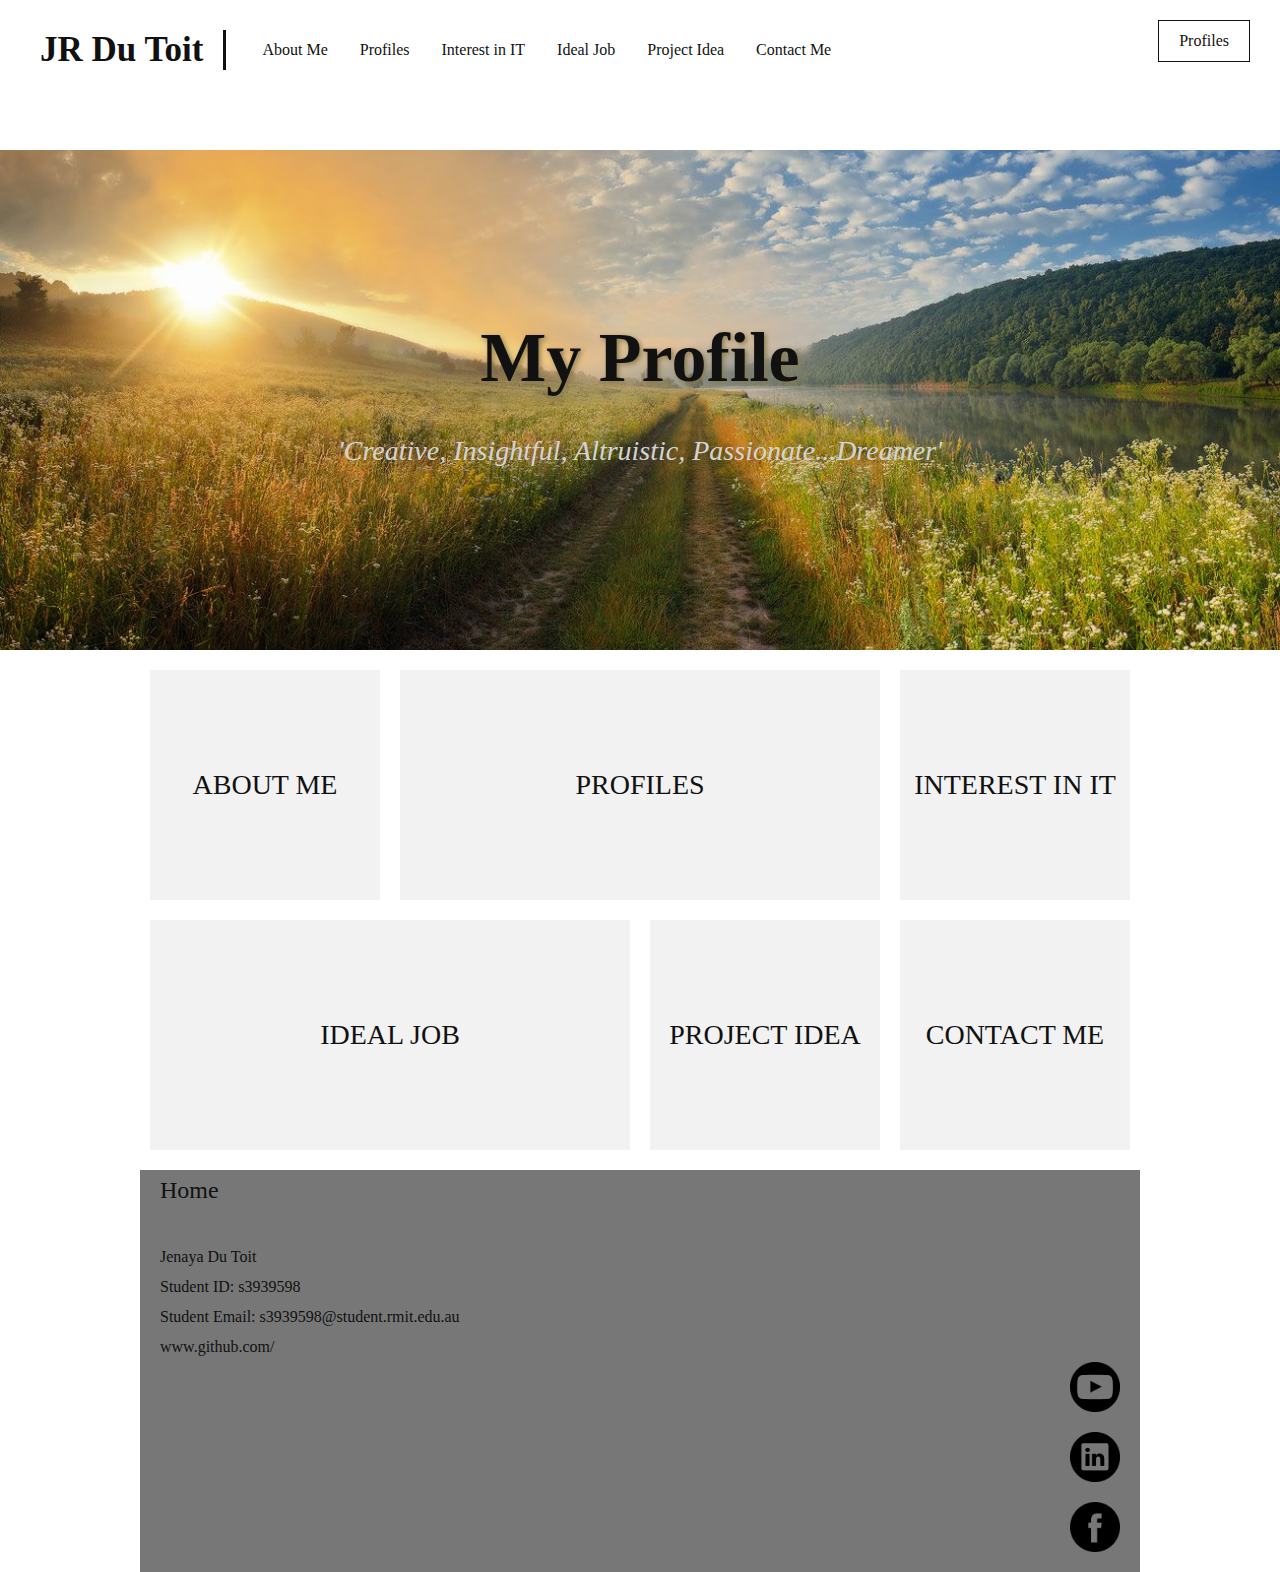
==== index.html @ 4623e254 "Add files via upload" ====
<!DOCTYPE html>
<html>
    <head>
        <meta charset="utf-8">
        <title>Assignment 1 - My Profile</title>
        <meta name="viewpoint" content="width=device-width, initial-scale=1.0">
        <link rel="stylesheet" href="style.css">
    </head>
    <body>
        <header>
            <a href="index.html"class="header-brand">JR Du Toit</a>
            <nav>
                <ul>
                    <li><a href="about.html">About Me</a></li>
                    <li><a href="profiles.html">Profiles</a></li>
                    <li><a href="interest.html">Interest in IT</a></li>
                    <li><a href="job.html">Ideal Job</a></li>
                    <li><a href="project.html">Project Idea</a></li>
                    <li><a href="contact.html">Contact Me</a></li>
                </ul>
                <a href="profiles.html" class="header-profiles">Profiles</a>
            </nav>
        </header>
        <main>
            <section class="index-banner">
            <div class="vertical-center">
            <br>
                <h2>My Profile</h2>
                <br>
                <h1>'Creative, Insightful, Altruistic, Passionate...Dreamer'</h1>
            </br>
            </div>
            </section>
            <div class="wrapper">
                <section class="index-links">
                    <a href="about.html">
                        <div class="index-squarelink-square">
                            <h3>About Me</h3>
                        </div>
                    </a>
                    <a href="profiles.html">
                        <div class="index-squarelink-rectangle">
                            <h3>Profiles</h3>
                        </div>
                    </a>
                    <a href="interest.html">
                        <div class="index-squarelink-square">
                            <h3>Interest in IT</h3>
                        </div>
                    </a>
                        <a href="job.html">
                        <div class="index-squarelink-rectangle">
                            <h3>Ideal Job</h3>
                        </div>
                    </a>
                        <a href="project.html">
                        <div class="index-squarelink-square">
                            <h3>Project Idea</h3>
                        </div>
                    </a>
                        <a href="contact.html">
                        <div class="index-squarelink-square">
                            <h3>Contact Me</h3>
                        </div>
                    </a>
                        </section>
                    </div>
            </main>
            <div class="wrapper">
            <footer>
                <ul class="footer-links-main">
                    <li><a href="#">Home</a></li>
                </ul>
                <br>
                <br>
                <div class="footer-list">
                <ul>
                    <li>Jenaya Du Toit</li>
                    <li>Student ID: s3939598</li>
                    <li>Student Email: s3939598@student.rmit.edu.au</li>
                    <li>www.github.com/</li>
                </ul>
                <div class="footer-sm">
                    <a href="#">
                        <img src="img/youtube-button.png" alt="youtube icon">
                    </a>
                    <a href="#">
                        <img src="img/linkedin-button.png" alt="linkedin icon">
                    </a>
                    <a href="#">
                        <img src="img/facebook-icon.png" alt="facebook icon">
                    </a>
                </div>
            </footer>
        </div>
        </body>
        </html>
---- style.css ----
/*
html5doctor.com Reset Stylesheet
v1.6.1
Last Updated: 2010-09-17
Author: Richard Clark - http://richclarkdesign.com
Twitter: @rich_clark
*/

html, body, div, span, object, iframe,
h1, h2, h3, h4, h5, h6, p, blockquote, pre,
abbr, address, cite, code,
del, dfn, em, img, ins, kbd, q, samp,
small, strong, sub, sup, var,
b, i,
dl, dt, dd, ol, ul, li,
fieldset, form, label, legend,
table, caption, tbody, tfoot, thead, tr, th, td,
article, aside, canvas, details, figcaption, figure,
footer, header, hgroup, menu, nav, section, summary,
time, mark, audio, video {
    margin:0;
    padding:0;
    border:0;
    outline:0;
    font-size:100%;
    vertical-align:baseline;
    background:transparent;
}

body {
    line-height:1;
}

article,aside,details,figcaption,figure,
footer,header,hgroup,menu,nav,section {
    display:block;
}

nav ul {
    list-style:none;
}

blockquote, q {
    quotes:none;
}

blockquote:before, blockquote:after,
q:before, q:after {
    content:'';
    content:none;
}

a {
    margin:0;
    padding:0;
    font-size:100%;
    vertical-align:baseline;
    background:transparent;
}

/* change colours to suit your needs */
ins {
    background-color:#ff9;
    color:#000;
    text-decoration:none;
}

/* change colours to suit your needs */
mark {
    background-color:#ff9;
    color:#000;
    font-style:italic;
    font-weight:bold;
}

del {
    text-decoration: line-through;
}

abbr[title], dfn[title] {
    border-bottom:1px dotted;
    cursor:help;
}

table {
    border-collapse:collapse;
    border-spacing:0;
}

/* change border colour to suit your needs */
hr {
    display:block;
    height:1px;
    border:0;
    border-top:1px solid #cccccc;
    margin:1em 0;
    padding:0;
}

input, select {
    vertical-align:middle;
}

/*MY CODE BELOW*/

* {
    text-decoration: none;
}
* {
    font-family:"Avenir";
}
main {
    padding-top: 50px;
}
header{
    top: 0;
    right: 0;
    left: 0;
    background-color: #fff;
    width: 100%;
    height: 100px;
}
header .header-brand{
    font-family: "Avenir";
    font-size: 35px;
    font-weight: 900;
    color: #111;
    display: block;
    margin: 0 auto;
    text-align: center;
    padding: 20px 0;
}

/* top navigation - menus*/

header nav ul {
    display: block;
    margin: 0 auto;
    width: fit-content;
}
header nav ul li {
    display: inline-block;
    float: left;
    list-style: none;
    padding: 0 16px;
}
header nav ul li a {
    font-family: "Avenir";
    font-size: 16px;
    color: #111;
}
header .header-profiles {
    display: none;
}

/* set layout responsiveness parameters*/

@media only screen and (min-width: 1000px) {
    header .header-brand {
        margin: 30px 0;
        text-align: left;
        line-height: 40px;
        padding: 0 20px 0 40px;
        border-right: 3px solid #111;
        float: left;
    }
header nav ul {
    margin: 20px 0 0 20px;
    float: left;
}
header nav ul li a {
    line-height: 60px;
}
header .header-profiles {
    display: block;
    font-family: "Avenir";
    font-size: 16px;
    color: #111;
    line-height: 40px;
    border: 1px solid #111;
    float: right;
    margin-right: 30px;
    margin-top: 20px;
    padding: 0 20px;
}
/*INDEX PAGE*/

/*BANNER*/

.index-banner {
    width: 100%;
    height: calc(100vh - 100px);
    background-image: url('img/landscape.jpg');
    background-repeat: no-repeat;
    background-position: center;
    background-size: cover;
    display: table;
}

/*center of My Profile heading*/

.vertical-center {
    line-height: 50px;
    display: table-cell;
    vertical-align: middle;
}

.index-banner h1 {
    font-family: 'Avenir';
    font-size: 28px;
    font-weight: 100;
    font-style: italic;
    line-height: 35px;
    color: #d3d3d3;
    text-align: center;
}

.index-banner h2 {
    font-family: 'Avenir';
    font-size: 70px;
    color: #111;
    text-align: center;
    text-shadow: 2px 2px 5px #897c4d
}

.index-links div {
    margin: 16px 16px 0;
    width: calc(100% - 32px);
    height: 100px;
    background-color: #f2f2f2;
}

p  {
    color: #111
}

/* styling link pages - menus*/

.index-links div h3 {
    font-family: 'Avenir';
    font-size: 28px;
    font-weight: 100;
    line-height: 100px;
    color: #111;
    text-align: center;
    text-transform: uppercase;
}
@media only screen and (min-width: 1000px) {
    .wrapper{
        width: 1000px;
        margin: 0 auto;
    }
.index-banner {
        height: 500px;
}
.index-links {
    padding-bottom: 20px;
    overflow: hidden;
}
.index-links div {
    margin: 20px 10px 0;
    height: 230px;
    background-color: #f2f2f2;
    float: left;
}
.index-squarelink-square {
    width: calc(25% - 20px)!important;
}
.index-squarelink-rectangle {
    width: calc(50% - 20px)!important;
}
.index-links div h3 {
    line-height: 230px;
}

/*ABOUT PAGE*/

.about-banner {
    width: 100%;
    height: calc(100vh - 100px);
    background-image: url('img/leaves.jpg');
    background-repeat: no-repeat;
    background-position: center;
    background-size: cover;
    display: table;
}
.vertical-center {
    line-height: 50px;
    display: table-cell;
    vertical-align: middle;
}
.about-banner h1 {
    font-family: 'Avenir';
    font-size: 28px;
    font-weight: 100;
    font-style: italic;
    line-height: 35px;
    color: #d3d3d3;
    text-align: center;
}
.about-banner h2 {
    font-family: 'Avenir';
    font-size: 70px;
    color: #111;
    text-align: center;
    text-shadow: 2px 2px 5px #897c4d
}
@media only screen and (min-width: 1000px) {
    .wrapper{
        width: 1000px;
        margin: 0 auto;
    }
.about-banner {
        height: 500px;
}
.about-pages {
    font-size: 20px;
}

/* INTEREST PAGE*/
.interest-banner {
    width: 100%;
    height: calc(100vh - 100px);
    background-image: url('img/robot-dog.jpg');
    background-repeat: no-repeat;
    background-position: center;
    background-size: cover;
    display: table;
}
.vertical-center {
    line-height: 50px;
    display: table-cell;
    vertical-align: middle;
}
.interest-banner h1 {
    font-family: 'Avenir';
    font-size: 28px;
    font-weight: 100;
    font-style: italic;
    line-height: 35px;
    color: #d3d3d3;
    text-align: center;
}
.interest-banner h2 {
    font-family: 'Avenir';
    font-size: 70px;
    color: #111;
    text-align: center;
    text-shadow: 2px 2px 5px #897c4d
}
@media only screen and (min-width: 1000px) {
    .wrapper{
        width: 1000px;
        margin: 0 auto;
    }
.interest-banner {
        height: 500px;
}
.interest-pages {
    font-size: 20px;
}
/* FOOTER CODE - CONTAINER*/

footer {
    width: (100% - 80px);
    padding: 40px 40px
    margin-top: 20px;
    background-color: #777;
    overflow: hidden;
}
.footer-list {
    font-family: 'Avenir';
    font-size: 16px;
    font-weight: 100;
    line-height: 30px;
    color: #111;
    text-align: left;
}
footer ul {
    float; left;
    padding-left: 20px;
}
/*lists*/
footer ul li {
    display: block;
    list-style: none;
}

/*menu anchor tag - link styling*/

footer ul li a {
    font-family: "Avenir";
    font-size: 24px;
    color: #111;
    line-height: 40px;
}
.footer-sm {
    width: 50px;
    padding-right: 20px;
    float: right;
}
.footer-sm img {
    width: 100%;
    margin-bottom: 10px;
}
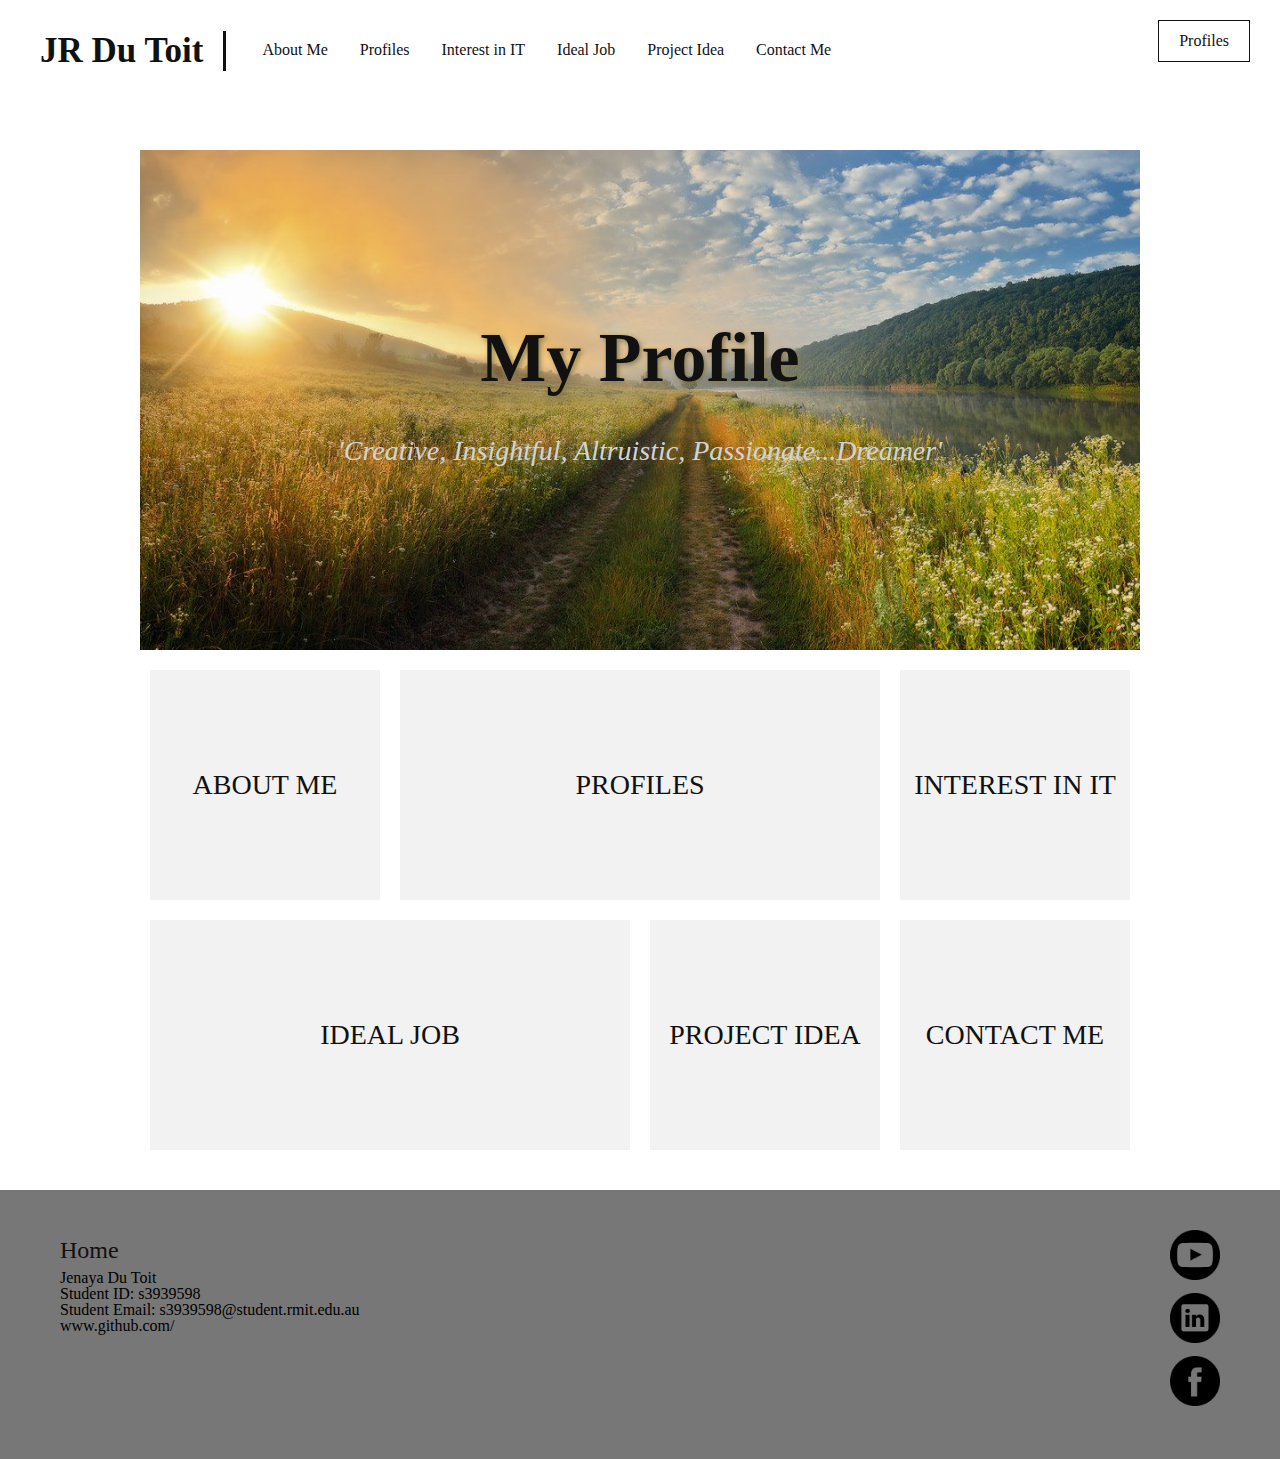
==== commit cdcf727d: "mayor revisions" ====
--- a/index.html
+++ b/index.html
@@ -1,97 +1,127 @@
 <!DOCTYPE html>
-<html>
-    <head>
-        <meta charset="utf-8">
-        <title>Assignment 1 - My Profile</title>
-        <meta name="viewpoint" content="width=device-width, initial-scale=1.0">
-        <link rel="stylesheet" href="style.css">
-    </head>
-    <body>
-        <header>
-            <a href="index.html"class="header-brand">JR Du Toit</a>
-            <nav>
-                <ul>
-                    <li><a href="about.html">About Me</a></li>
-                    <li><a href="profiles.html">Profiles</a></li>
-                    <li><a href="interest.html">Interest in IT</a></li>
-                    <li><a href="job.html">Ideal Job</a></li>
-                    <li><a href="project.html">Project Idea</a></li>
-                    <li><a href="contact.html">Contact Me</a></li>
-                </ul>
-                <a href="profiles.html" class="header-profiles">Profiles</a>
-            </nav>
-        </header>
-        <main>
-            <section class="index-banner">
-            <div class="vertical-center">
+<html lang="en">
+  <head>
+    <meta charset="utf-8">
+    <title>Assignment 1 - My Profile
+    </title>
+    <meta name="viewport" content="width=device-width, initial-scale=1.0">
+    <link rel="stylesheet" href="style.css">
+  </head>
+  <body>
+    <header>
+      <a href="index.html" class="header-brand">JR Du Toit
+      </a>
+      <nav>
+        <ul>
+          <li>
+            <a href="about.html">About Me
+            </a>
+          </li>
+          <li>
+            <a href="profiles.html">Profiles
+            </a>
+          </li>
+          <li>
+            <a href="interest.html">Interest in IT
+            </a>
+          </li>
+          <li>
+            <a href="job.html">Ideal Job
+            </a>
+          </li>
+          <li>
+            <a href="project.html">Project Idea
+            </a>
+          </li>
+          <li>
+            <a href="contact.html">Contact Me
+            </a>
+          </li>
+        </ul>
+        <a href="profiles.html" class="header-profiles">Profiles
+        </a>
+      </nav>
+    </header>
+    <main>
+      <div class="wrapper">
+        <section class="index-banner">
+          <div class="vertical-center">
             <br>
-                <h2>My Profile</h2>
-                <br>
-                <h1>'Creative, Insightful, Altruistic, Passionate...Dreamer'</h1>
-            </br>
+            <h2>My Profile
+            </h2>
+            <br>
+            <h1>'Creative, Insightful, Altruistic, Passionate...Dreamer'
+            </h1>
+            <br>
+          </div>
+        </section>
+        <section class="index-links">
+          <a href="about.html">
+            <div class="index-squarelink-square">
+              <h3>About Me
+              </h3>
             </div>
-            </section>
-            <div class="wrapper">
-                <section class="index-links">
-                    <a href="about.html">
-                        <div class="index-squarelink-square">
-                            <h3>About Me</h3>
-                        </div>
-                    </a>
-                    <a href="profiles.html">
-                        <div class="index-squarelink-rectangle">
-                            <h3>Profiles</h3>
-                        </div>
-                    </a>
-                    <a href="interest.html">
-                        <div class="index-squarelink-square">
-                            <h3>Interest in IT</h3>
-                        </div>
-                    </a>
-                        <a href="job.html">
-                        <div class="index-squarelink-rectangle">
-                            <h3>Ideal Job</h3>
-                        </div>
-                    </a>
-                        <a href="project.html">
-                        <div class="index-squarelink-square">
-                            <h3>Project Idea</h3>
-                        </div>
-                    </a>
-                        <a href="contact.html">
-                        <div class="index-squarelink-square">
-                            <h3>Contact Me</h3>
-                        </div>
-                    </a>
-                        </section>
-                    </div>
-            </main>
-            <div class="wrapper">
-            <footer>
-                <ul class="footer-links-main">
-                    <li><a href="#">Home</a></li>
-                </ul>
-                <br>
-                <br>
-                <div class="footer-list">
-                <ul>
-                    <li>Jenaya Du Toit</li>
-                    <li>Student ID: s3939598</li>
-                    <li>Student Email: s3939598@student.rmit.edu.au</li>
-                    <li>www.github.com/</li>
-                </ul>
-                <div class="footer-sm">
-                    <a href="#">
-                        <img src="img/youtube-button.png" alt="youtube icon">
-                    </a>
-                    <a href="#">
-                        <img src="img/linkedin-button.png" alt="linkedin icon">
-                    </a>
-                    <a href="#">
-                        <img src="img/facebook-icon.png" alt="facebook icon">
-                    </a>
-                </div>
-            </footer>
+          </a>
+          <a href="profiles.html">
+            <div class="index-squarelink-rectangle">
+              <h3>Profiles
+              </h3>
+            </div>
+          </a>
+          <a href="interest.html">
+            <div class="index-squarelink-square">
+              <h3>Interest in IT
+              </h3>
+            </div>
+          </a>
+          <a href="job.html">
+            <div class="index-squarelink-rectangle">
+              <h3>Ideal Job
+              </h3>
+            </div>
+          </a>
+          <a href="project.html">
+            <div class="index-squarelink-square">
+              <h3>Project Idea
+              </h3>
+            </div>
+          </a>
+          <a href="contact.html">
+            <div class="index-squarelink-square">
+              <h3>Contact Me
+              </h3>
+            </div>
+          </a>
+        </section>
+    </main>
+      <footer>
+        <ul class="footer-links-main">
+          <li>
+              <a href="index.html">Home
+            </a>
+          </li>
+          <li>Jenaya Du Toit
+          </li>
+          <li>Student ID: s3939598
+          </li>
+          <li>Student Email: s3939598@student.rmit.edu.au
+          </li>
+          <li>www.github.com/
+          </li>
+        </ul>
+        <div class="footer-sm">
+          <a href="#">
+            <img src="img/youtube-button.png" alt="youtube icon">
+          </a>
+          <a href="#">
+            <img src="img/linkedin-button.png" alt="linkedin icon">
+          </a>
+          <a href="#">
+            <img src="img/facebook-icon.png" alt="facebook icon">
+          </a>
         </div>
-        </body>
-        </html>
+         <div class="wrapper">
+      </footer>
+    </div>
+      </body>
+    </html>
--- a/style.css
+++ b/style.css
@@ -109,6 +109,9 @@
 * {
     font-family:"Avenir";
 }
+body {
+    background-color: #fff;
+}
 main {
     padding-top: 50px;
 }
@@ -152,25 +155,26 @@
 header .header-profiles {
     display: none;
 }
-
-/* set layout responsiveness parameters*/
-
+/* set layout responsiveness website parameters*/
 @media only screen and (min-width: 1000px) {
     header .header-brand {
-        margin: 30px 0;
+        margin: 31px 0;
         text-align: left;
         line-height: 40px;
         padding: 0 20px 0 40px;
         border-right: 3px solid #111;
         float: left;
-    }
+}
+
 header nav ul {
     margin: 20px 0 0 20px;
     float: left;
 }
+
 header nav ul li a {
     line-height: 60px;
 }
+
 header .header-profiles {
     display: block;
     font-family: "Avenir";
@@ -185,8 +189,6 @@
 }
 /*INDEX PAGE*/
 
-/*BANNER*/
-
 .index-banner {
     width: 100%;
     height: calc(100vh - 100px);
@@ -230,6 +232,12 @@
     background-color: #f2f2f2;
 }
 
+@media only screen and (min-width: 1000px) {
+    .wrapper {
+        width: 1000px;
+        margin: 0 auto;
+}
+
 p  {
     color: #111
 }
@@ -245,30 +253,31 @@
     text-align: center;
     text-transform: uppercase;
 }
-@media only screen and (min-width: 1000px) {
-    .wrapper{
-        width: 1000px;
-        margin: 0 auto;
-    }
+
 .index-banner {
         height: 500px;
 }
+
 .index-links {
     padding-bottom: 20px;
     overflow: hidden;
 }
+
 .index-links div {
     margin: 20px 10px 0;
     height: 230px;
     background-color: #f2f2f2;
     float: left;
 }
+
 .index-squarelink-square {
     width: calc(25% - 20px)!important;
 }
+
 .index-squarelink-rectangle {
     width: calc(50% - 20px)!important;
 }
+
 .index-links div h3 {
     line-height: 230px;
 }
@@ -278,17 +287,19 @@
 .about-banner {
     width: 100%;
     height: calc(100vh - 100px);
-    background-image: url('img/leaves.jpg');
+    background-image: url('img/lilly-me.JPG');
     background-repeat: no-repeat;
     background-position: center;
     background-size: cover;
     display: table;
 }
+
 .vertical-center {
     line-height: 50px;
     display: table-cell;
     vertical-align: middle;
 }
+
 .about-banner h1 {
     font-family: 'Avenir';
     font-size: 28px;
@@ -305,14 +316,65 @@
     text-align: center;
     text-shadow: 2px 2px 5px #897c4d
 }
+
 @media only screen and (min-width: 1000px) {
     .wrapper{
         width: 1000px;
         margin: 0 auto;
-    }
+}
+
 .about-banner {
         height: 500px;
 }
+
+.about-pages {
+    font-size: 20px;
+}
+/*PROFILES PAGE*/
+
+.profiles-banner {
+    width: 100%;
+    height: calc(100vh - 100px);
+    background-image: url('img/thinker.jpg');
+    background-repeat: no-repeat;
+    background-position: center;
+    background-size: cover;
+    display: table;
+}
+
+.vertical-center {
+    line-height: 50px;
+    display: table-cell;
+    vertical-align: middle;
+}
+
+.profiles-banner h1 {
+    font-family: 'Avenir';
+    font-size: 28px;
+    font-weight: 100;
+    font-style: italic;
+    line-height: 35px;
+    color: #d3d3d3;
+    text-align: center;
+}
+.profiles-banner h2 {
+    font-family: 'Avenir';
+    font-size: 70px;
+    color: #111;
+    text-align: center;
+    text-shadow: 2px 2px 5px #897c4d
+}
+
+@media only screen and (min-width: 1000px) {
+    .wrapper{
+        width: 1000px;
+        margin: 0 auto;
+}
+
+.about-banner {
+        height: 500px;
+}
+
 .about-pages {
     font-size: 20px;
 }
@@ -327,11 +389,13 @@
     background-size: cover;
     display: table;
 }
+
 .vertical-center {
     line-height: 50px;
     display: table-cell;
     vertical-align: middle;
 }
+
 .interest-banner h1 {
     font-family: 'Avenir';
     font-size: 28px;
@@ -341,6 +405,7 @@
     color: #d3d3d3;
     text-align: center;
 }
+
 .interest-banner h2 {
     font-family: 'Avenir';
     font-size: 70px;
@@ -348,26 +413,31 @@
     text-align: center;
     text-shadow: 2px 2px 5px #897c4d
 }
+
+.interest-banner {
+        height: 500px;
+}
+
+.interest-pages {
+    font-size: 20px;
+}
+
 @media only screen and (min-width: 1000px) {
     .wrapper{
         width: 1000px;
         margin: 0 auto;
-    }
-.interest-banner {
-        height: 500px;
-}
-.interest-pages {
-    font-size: 20px;
-}
+}
+
 /* FOOTER CODE - CONTAINER*/
 
 footer {
-    width: (100% - 80px);
-    padding: 40px 40px
+    width: calc(100% - 80px);
+    padding: 40px 40px;
     margin-top: 20px;
     background-color: #777;
     overflow: hidden;
 }
+
 .footer-list {
     font-family: 'Avenir';
     font-size: 16px;
@@ -376,8 +446,10 @@
     color: #111;
     text-align: left;
 }
+
 footer ul {
-    float; left;
+    width: fit-content;
+    float: left;
     padding-left: 20px;
 }
 /*lists*/
@@ -385,20 +457,20 @@
     display: block;
     list-style: none;
 }
-
 /*menu anchor tag - link styling*/
-
 footer ul li a {
     font-family: "Avenir";
     font-size: 24px;
     color: #111;
     line-height: 40px;
 }
+
 .footer-sm {
     width: 50px;
     padding-right: 20px;
     float: right;
 }
+
 .footer-sm img {
     width: 100%;
     margin-bottom: 10px;
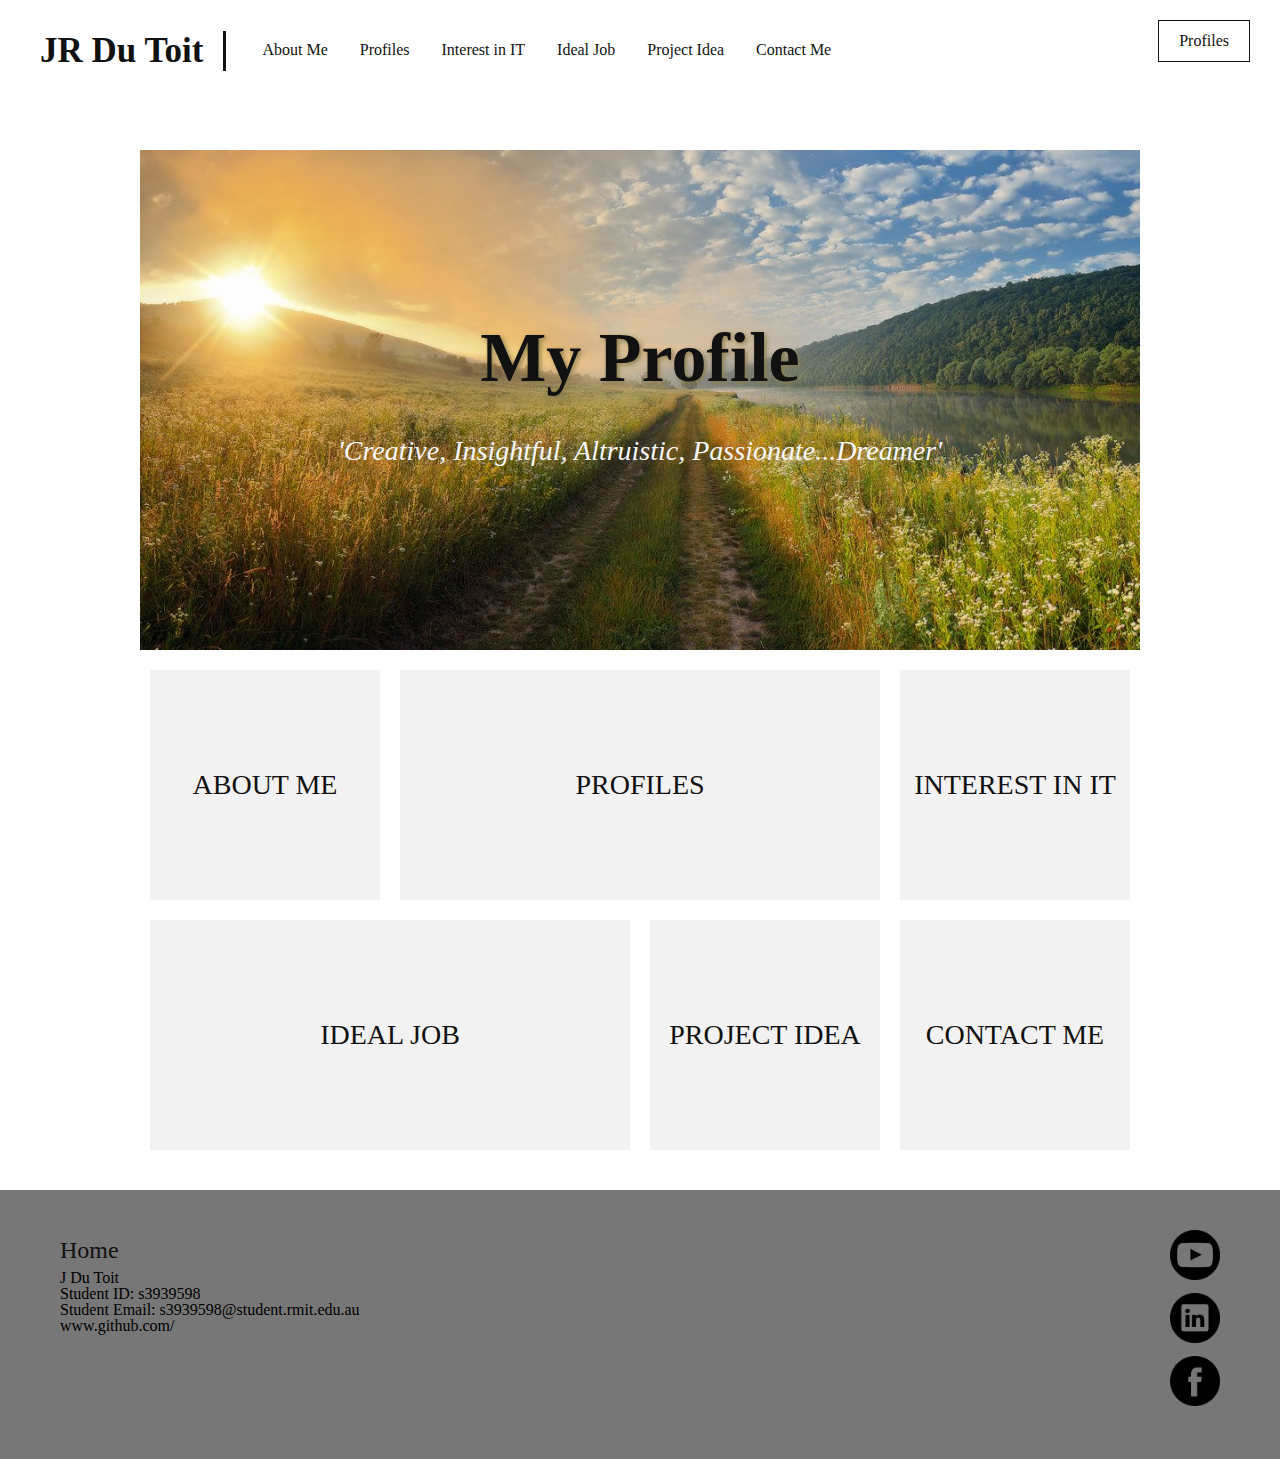
==== commit e75666dc: "all pages updated" ====
--- a/index.html
+++ b/index.html
@@ -100,7 +100,7 @@
               <a href="index.html">Home
             </a>
           </li>
-          <li>Jenaya Du Toit
+          <li>J Du Toit
           </li>
           <li>Student ID: s3939598
           </li>
--- a/style.css
+++ b/style.css
@@ -213,7 +213,7 @@
     font-weight: 100;
     font-style: italic;
     line-height: 35px;
-    color: #d3d3d3;
+    color: #f6f6f6;
     text-align: center;
 }
 
@@ -287,7 +287,7 @@
 .about-banner {
     width: 100%;
     height: calc(100vh - 100px);
-    background-image: url('img/lilly-me.JPG');
+    background-image: url('img/lilly.png');
     background-repeat: no-repeat;
     background-position: center;
     background-size: cover;
@@ -306,36 +306,35 @@
     font-weight: 100;
     font-style: italic;
     line-height: 35px;
-    color: #d3d3d3;
+    color: #f6f6f6;
     text-align: center;
 }
 .about-banner h2 {
     font-family: 'Avenir';
     font-size: 70px;
-    color: #111;
+    color: #f6f6f6;
     text-align: center;
     text-shadow: 2px 2px 5px #897c4d
 }
 
+.about-banner {
+        height: 500px;
+}
+
+.about-pages {
+    font-size: 20px;
+}
 @media only screen and (min-width: 1000px) {
     .wrapper{
         width: 1000px;
         margin: 0 auto;
 }
-
-.about-banner {
-        height: 500px;
-}
-
-.about-pages {
-    font-size: 20px;
-}
 /*PROFILES PAGE*/
 
 .profiles-banner {
     width: 100%;
     height: calc(100vh - 100px);
-    background-image: url('img/thinker.jpg');
+    background-image: url('img/16profile-1.png');
     background-repeat: no-repeat;
     background-position: center;
     background-size: cover;
@@ -354,7 +353,7 @@
     font-weight: 100;
     font-style: italic;
     line-height: 35px;
-    color: #d3d3d3;
+    color: #111;
     text-align: center;
 }
 .profiles-banner h2 {
@@ -363,20 +362,24 @@
     color: #111;
     text-align: center;
     text-shadow: 2px 2px 5px #897c4d
+}
+
+.profiles-banner {
+        height: 500px;
+}
+
+.profiles-pages {
+    font-size: 16px;
+}
+
+.profiles-pages h2{
+    font-size: 20px;
 }
 
 @media only screen and (min-width: 1000px) {
     .wrapper{
         width: 1000px;
         margin: 0 auto;
-}
-
-.about-banner {
-        height: 500px;
-}
-
-.about-pages {
-    font-size: 20px;
 }
 
 /* INTEREST PAGE*/
@@ -409,7 +412,7 @@
 .interest-banner h2 {
     font-family: 'Avenir';
     font-size: 70px;
-    color: #111;
+    color: #f4f4f4;
     text-align: center;
     text-shadow: 2px 2px 5px #897c4d
 }
@@ -427,7 +430,129 @@
         width: 1000px;
         margin: 0 auto;
 }
-
+/*IDEAL JOB*/
+.job-banner {
+    width: 100%;
+    height: calc(100vh - 100px);
+    background-image: url('img/office.jpg');
+    background-repeat: no-repeat;
+    background-position: center;
+    background-size: cover;
+    display: table;
+}
+
+.vertical-center {
+    line-height: 50px;
+    display: table-cell;
+    vertical-align: middle;
+}
+
+.job-banner h1 {
+    font-family: 'Avenir';
+    font-size: 28px;
+    font-weight: 200px;
+    font-style: italic;
+    line-height: 35px;
+    color: #111;
+    text-align: center;
+}
+
+.job-banner h2 {
+    font-family: 'Avenir';
+    font-size: 70px;
+    color: #111;
+    text-align: center;
+    text-shadow: 2px 2px 5px #897c4d
+}
+
+.job-banner {
+        height: 500px;
+}
+
+.job-pages {
+    font-size: 20px;
+}
+
+@media only screen and (min-width: 1000px) {
+    .wrapper{
+        width: 1000px;
+        margin: 0 auto;
+}
+/*PROJECT PAGE*/
+.project-banner {
+    width: 100%;
+    height: calc(100vh - 100px);
+    background-image: url('img/pupnap.png');
+    background-repeat: no-repeat;
+    background-position: center;
+    background-size: cover;
+    display: table;
+}
+h2 {
+    font-family: 'Avenir';
+    font-size: 70px;
+    color: #111;
+    text-align: center;
+    text-shadow: 2px 2px 5px #897c4d
+}
+
+.vertical-center {
+    line-height: 50px;
+    display: table-cell;
+    vertical-align: middle;
+}
+
+.project-banner {
+        height: 500px;
+}
+
+.project-pages {
+    font-size: 20px;
+}
+
+@media only screen and (min-width: 1000px) {
+    .wrapper{
+        width: 1000px;
+        margin: 0 auto;
+}
+
+/*CONTACT PAGE*/
+.contact-banner {
+    width: 100%;
+    height: calc(100vh - 100px);
+    background-image: url('img/dog-dream.jpg');
+    background-repeat: no-repeat;
+    background-position: center;
+    background-size: cover;
+    display: table;
+}
+h2 {
+    font-family: 'Avenir';
+    font-size: 70px;
+    color: #111;
+    text-align: center;
+    text-shadow: 2px 2px 5px #897c4d
+}
+
+.vertical-center {
+    line-height: 50px;
+    display: table-cell;
+    vertical-align: middle;
+}
+
+.contact-banner {
+        height: 500px;
+}
+
+.contact-pages {
+    font-size: 20px;
+}
+
+@media only screen and (min-width: 1000px) {
+    .wrapper{
+        width: 1000px;
+        margin: 0 auto;
+}
 /* FOOTER CODE - CONTAINER*/
 
 footer {
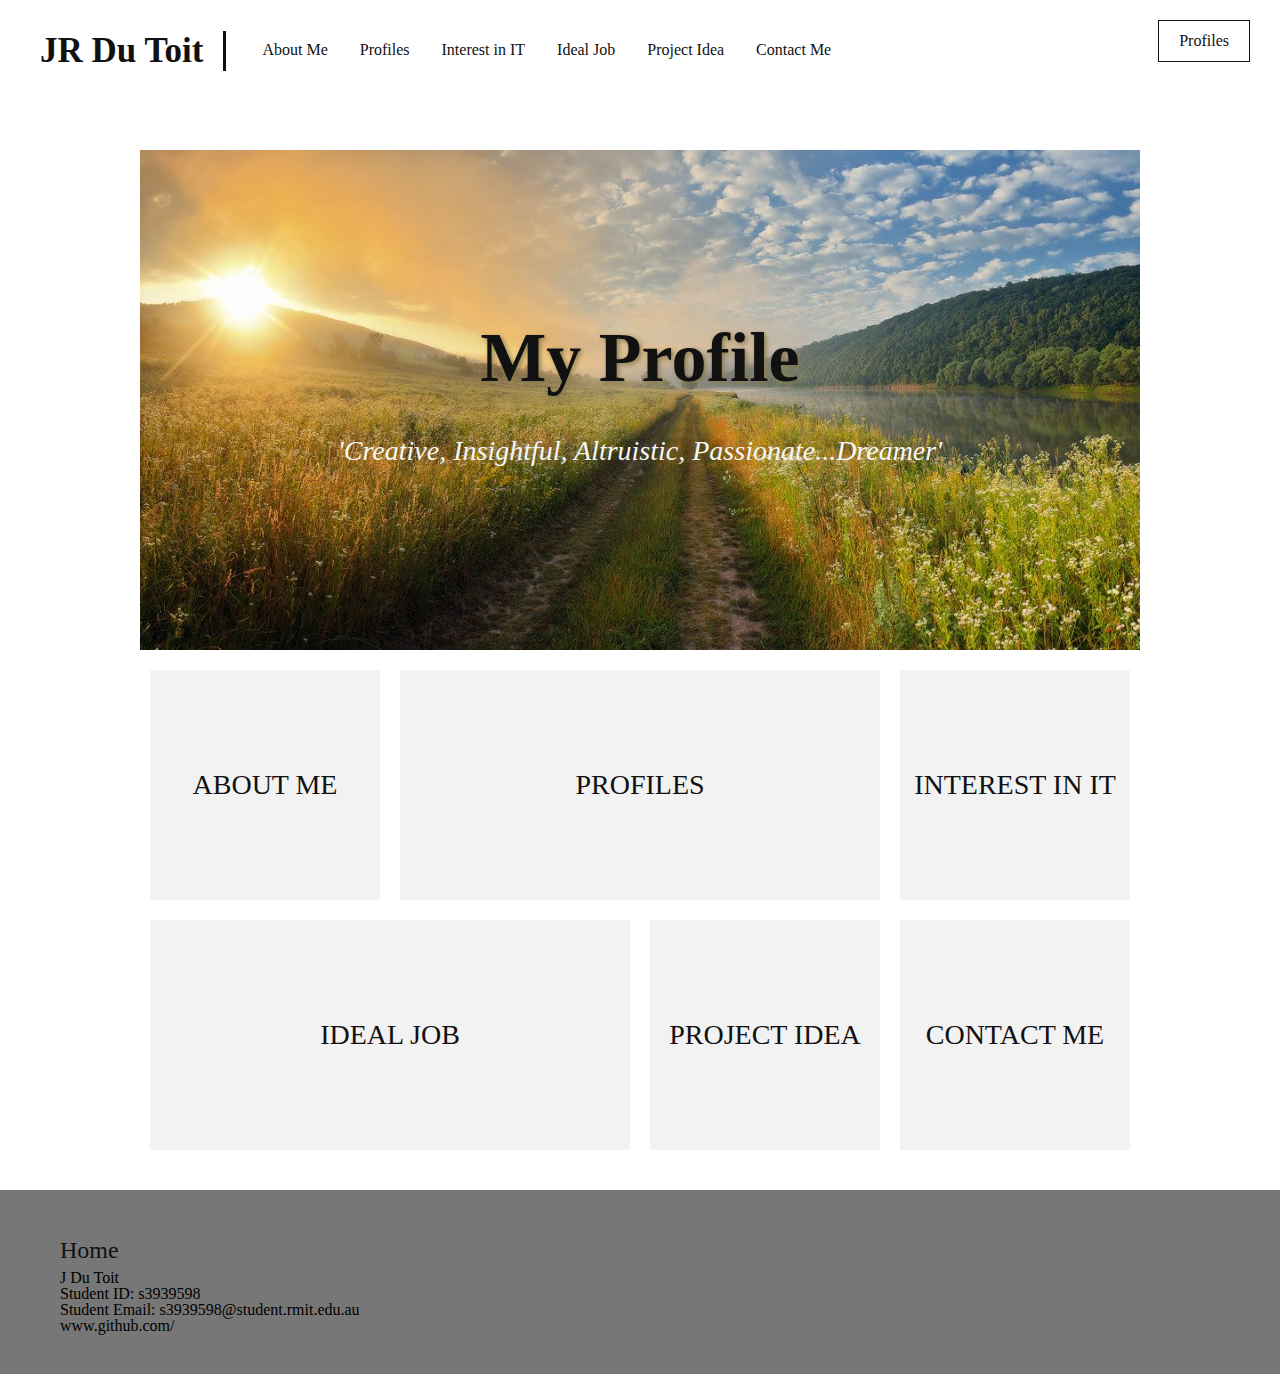
==== commit 1ac39ac6: "overall updates" ====
--- a/index.html
+++ b/index.html
@@ -109,17 +109,6 @@
           <li>www.github.com/
           </li>
         </ul>
-        <div class="footer-sm">
-          <a href="#">
-            <img src="img/youtube-button.png" alt="youtube icon">
-          </a>
-          <a href="#">
-            <img src="img/linkedin-button.png" alt="linkedin icon">
-          </a>
-          <a href="#">
-            <img src="img/facebook-icon.png" alt="facebook icon">
-          </a>
-        </div>
          <div class="wrapper">
       </footer>
     </div>
--- a/style.css
+++ b/style.css
@@ -303,7 +303,7 @@
 .about-banner h1 {
     font-family: 'Avenir';
     font-size: 28px;
-    font-weight: 100;
+    font-weight: 150px;
     font-style: italic;
     line-height: 35px;
     color: #f6f6f6;
@@ -350,7 +350,7 @@
 .profiles-banner h1 {
     font-family: 'Avenir';
     font-size: 28px;
-    font-weight: 100;
+    font-weight: 200px;
     font-style: italic;
     line-height: 35px;
     color: #111;
@@ -360,7 +360,7 @@
     font-family: 'Avenir';
     font-size: 70px;
     color: #111;
-    text-align: center;
+    text-align: left;
     text-shadow: 2px 2px 5px #897c4d
 }
 
@@ -372,8 +372,9 @@
     font-size: 16px;
 }
 
-.profiles-pages h2{
+.profiles-pages h3 {
     font-size: 20px;
+    text-align: left;
 }
 
 @media only screen and (min-width: 1000px) {
